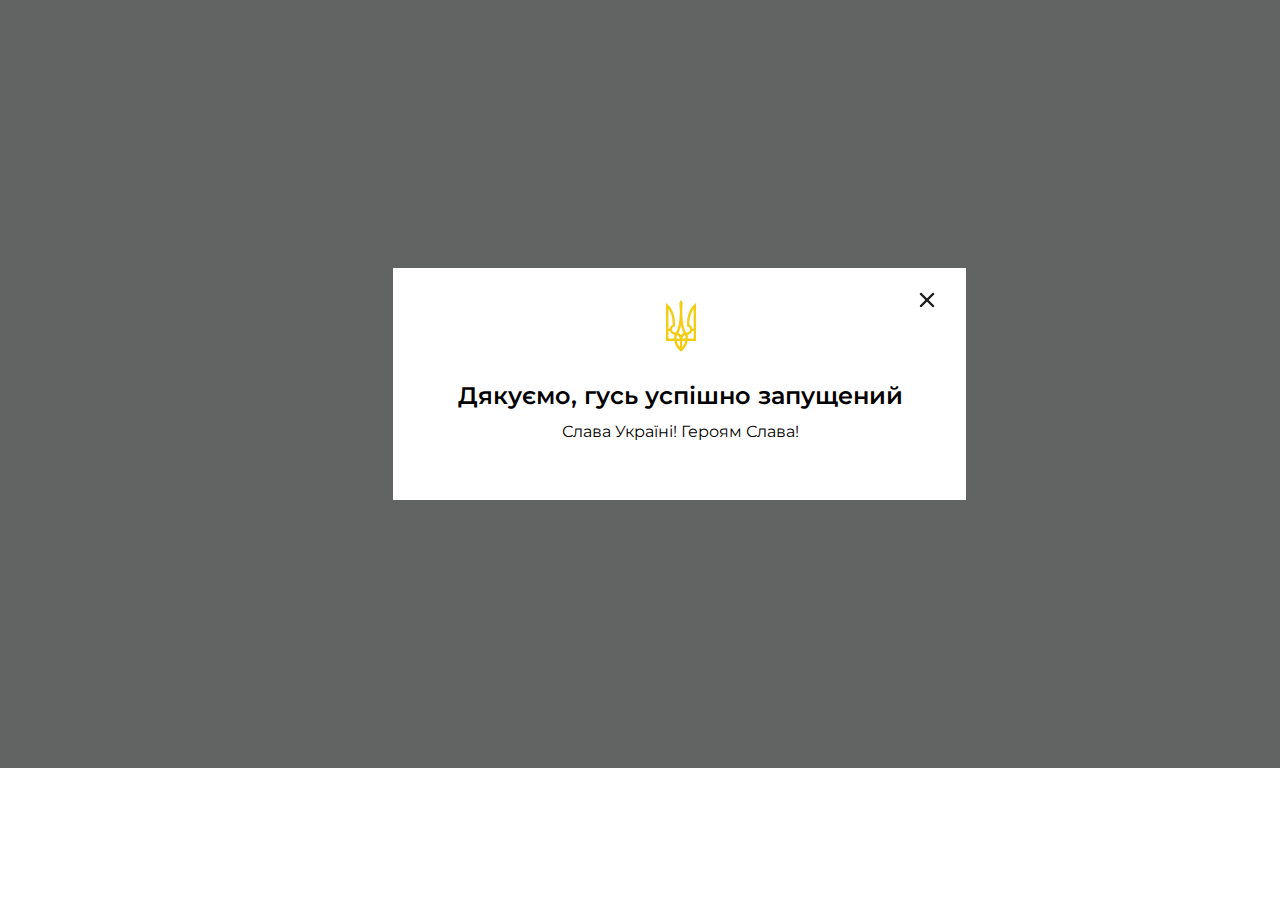
==== done.html @ e590ea31 "update:done" ====
<!DOCTYPE html>
<html lang="en">
<head>
    <meta charset="UTF-8">
    <meta http-equiv="X-UA-Compatible" content="IE=edge">
    <meta name="viewport" content="width=device-width, initial-scale=1.0">
    <link rel="preconnect" href="https://fonts.googleapis.com">
	<link rel="preconnect" href="https://fonts.gstatic.com" crossorigin>
	<link href="https://fonts.googleapis.com/css2?family=Montserrat:wght@400;500;600&display=swap" rel="stylesheet">
    <link rel="stylesheet" href="./css/style.css">
    <title>modal2</title>
</head>
<body>
    <div class="done-wrapper">
        <div class="done-container">
            <div>
                <img class="done-gerb" src="./img/gerb.svg" alt="done-gerb">
                <a class="done-close" href="./index.html"><img src="./img/vector.png" alt="close"></a>
                <p class="sub-title done__sub-title">Дякуємо, гусь успішно запущений</p>
                <p class="done-text">Слава Україні! Героям Слава!</p>
            </div>    
        </div>
    </div>
</body>
</html>
---- css/style.css ----
/* Обнуление */
*{padding:0;margin:0;border:0;}
*,*:before,*:after{-moz-box-sizing:border-box;-webkit-box-sizing:border-box;box-sizing:border-box;}
:focus,:active{outline:none;}
a:focus,a:active{outline:none;}
nav,footer,header,aside{display:block;}
html,body{height:100%;width:100%;font-size:100%;line-height:1;font-size:14px;-ms-text-size-adjust:100%;-moz-text-size-adjust:100%;-webkit-text-size-adjust:100%;}
input,button,textarea{font-family:inherit;}
input::-ms-clear{display:none;}
button{cursor:pointer;}
button::-moz-focus-inner{padding:0;border:0;}
a,a:visited{text-decoration:none;}
a:hover{text-decoration:none;}
ul li{list-style:none;}
img{vertical-align:top;}
h1,h2,h3,h4,h5,h6{font-size:inherit;font-weight:inherit;}

:root{
    --main-font:"Montserrat", sans-serif;

    --gradient-background-color:linear-gradient(270deg, #C1E8FF 0%, #FFFFFF 100%);
    --main-background-color:#ffffff;

    --main-dark-color:#1B1D1F;
    --light-color:#ffffff;
    --accent-color:#FF6B0A;
    --secondary-dark-color:#010101;
}
/* global styles */
body{
    font-family:var(--main-font);
    font-size: 16px;
    line-height: 1.5;
    background-color: var(--main-background-color);
    color: var(--main-dark-color);
}
.title{
    font-weight: 600;
    font-size: 48px;
    line-height: 2.08;
}
.sub-title{
    font-weight: 600;
    font-size: 24px;
    line-height: 1;
    margin-bottom: 32px;
}
.container-first{
	max-width: 1360px;
	margin: 0px auto;
}
.wrapper {
    max-width: 1360px;
	overflow: hidden;
    margin: 0px auto;
	display: flex;
	flex-direction: column;
}
.hero{
    padding: 32px 0 0 90px;
    background:var(--gradient-background-color);
    margin-bottom: 52px;
}
.logo{
    width: 241px;
    display: inline-flex;
    margin-bottom: 56px;
}
.logo img{
    margin-right: 15px;
}
.logo p{
    font-weight: 500;
    font-size: 12px;
    line-height:1.25;
    display: flex;
    align-items: center;
    color: var(--secondary-dark-color);
}
.hero__row{
    display: flex;
}
.gus__img{
    margin-top: -120px;
}
.hero-left{
    width: 573px;
    height: 520px;
    padding: 60px 73px 60px 56px;
    background-color: var(--main-background-color);
    margin-right: 24px;
}
.good-evening {
    font-weight: 600;
    margin-bottom: 16px;
}
.start {
    font-weight: 600;
    font-size: 24px;
    line-height: 1;
    color: var(--accent-color);
}
.hero-title {
    font-weight: 600;
    font-size: 64px;
    line-height: 1.12;
    margin-bottom: 24px;
}
.hero-text {
    margin-bottom: 48px;
}
.button {
    background:var(--accent-color);
    border-radius: 8px;
    padding:12px 24px;
    color: var(--light-color);
    font-size: 16px;
    line-height: 1.5;
}
.facts{
    max-width: 875px;
    margin: 0px auto;
}
.about-description{
    text-align: center;
}
.about-decoration img{
    margin-bottom: 16px;
}
.about-decoration h2{
    margin-bottom: 16px;
}
.systems__body{
    text-align: center;
    margin-bottom: 48px;
}
.systems-cont{
    width: 1360px;
    margin: 0px auto;
}
.list{
    display: flex;
    justify-content: space-between;
}
.list-item{
    max-width: 374px;
}
/* footer */
.footer{
    padding-bottom: 72px;
}
.footer-container{
    max-width: 1170px;
    text-align: center;
    padding: 72px 148px;
    background:var(--gradient-background-color);
    margin: 0px auto;
}



/* modal 1 */
.modal-wrapper{
    position: relative;
    max-width: 1360px;
	overflow: hidden;
    margin: 0px auto;
	display: flex;
	flex-direction: column;
    text-align: center;
    padding: 122px 393px;
    background: rgb(98, 99, 99);
}
.modal-container {
    
    display: flex;
    width:573px; 
    height: 524px;
    text-align: center;
    background: var(--main-background-color);
    color: #000;    
    padding: 24px 93px 60px;
}
.close{
    position: absolute;
    left: 919px;
    top: 146px;
}
.modal__gerb{ 
    margin-top: 8px;
    margin-bottom: 32px;
}
.modal__sub-title{
    margin-bottom: 12px;
}
.modal-text{
    margin-bottom: 24px;
}
.fields{
    display: flex;
    flex-direction: column;
    width: 374px;
    margin: 0px auto;  
}
.text-field {
    display: block;
    text-align: left;
    height: 80px;
    margin-bottom: 16px;
}
.mail-field{
    margin-bottom: 0;
}
.input {
    font-size:30px;
    width: 374px;
    height: 48px;
    background: #FFFFFF;
    border: 1px solid #005BBB;
    border-radius: 8px;
}
.modal-button{
    display: inline-block;
    width: 172px;
    margin-top: 40px; 
}



/* modal 2 */

.done-wrapper{
    position: relative;
    max-width: 1360px;
	overflow: hidden;
    margin: 0px auto;
	display: flex;
	flex-direction: column;
    text-align: center;
    padding: 268px 393px;
    background: rgb(98, 99, 99);
}
.done-container{
    display: flex;
    width:573px; 
    height: 232px;
    text-align: center;
    background: var(--main-background-color);
    color: #000;    
    padding-top: 24px;
    padding-left: 65px;
    padding-bottom: 55px;
}
.done-close{
    position: absolute;
    left: 919px;
    top: 292px;
}
.done-gerb{
    margin-top: 8px;
    margin-bottom: 32px;
}
.done__sub-title{
    margin-bottom: 12px;
}
.done-text{
    margin-top: 12px;    
}
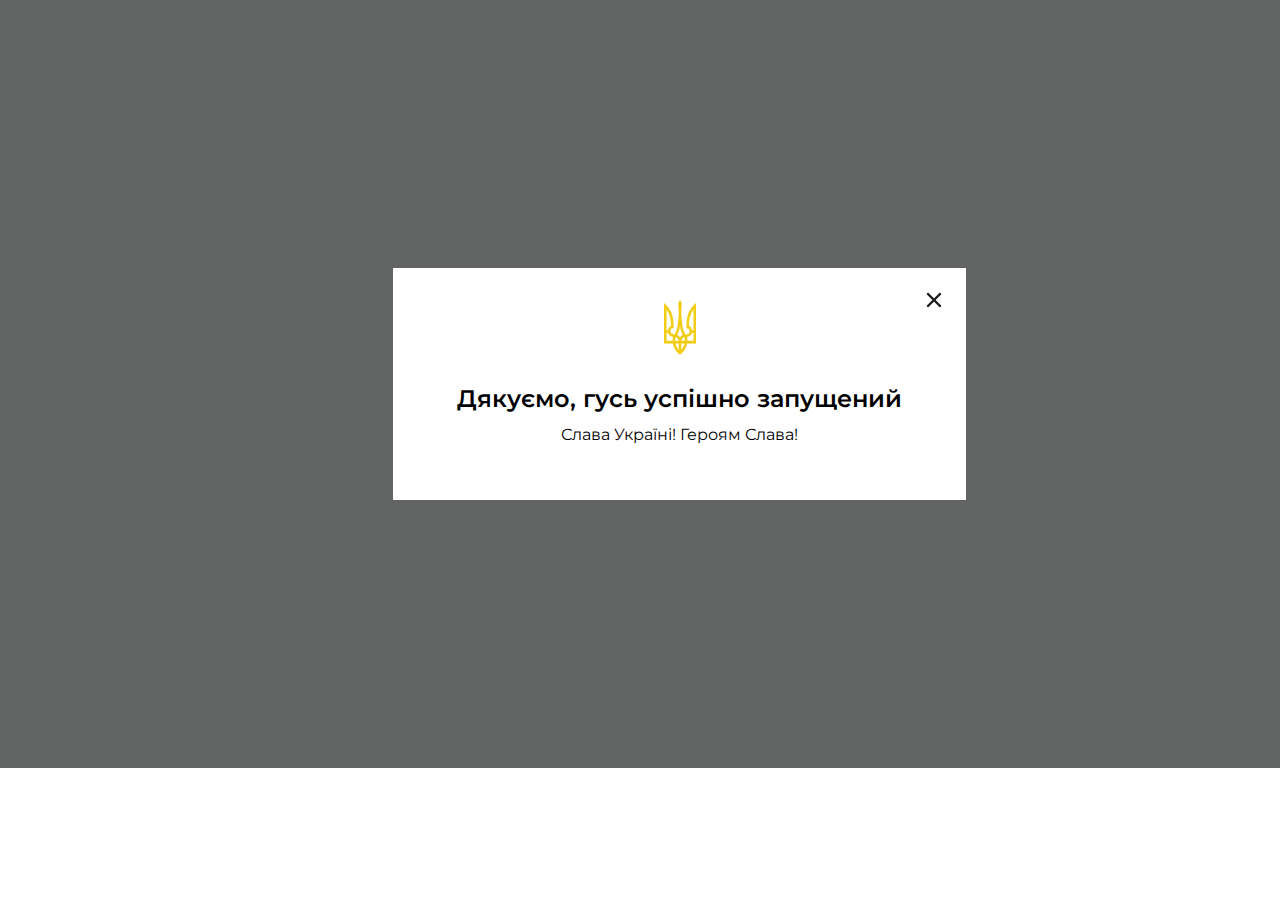
==== commit 11b58cf8: "fix:i hope its me last fixed lol" ====
--- a/done.html
+++ b/done.html
@@ -13,12 +13,10 @@
 <body>
     <div class="done-wrapper">
         <div class="done-container">
-            <div>
-                <img class="done-gerb" src="./img/gerb.svg" alt="done-gerb">
-                <a class="done-close" href="./index.html"><img src="./img/vector.png" alt="close"></a>
-                <p class="sub-title done__sub-title">Дякуємо, гусь успішно запущений</p>
-                <p class="done-text">Слава Україні! Героям Слава!</p>
-            </div>    
+            <img class="done-gerb" src="./img/gerb.svg" alt="done-gerb">
+            <a class="done-close" href="./modal.html"><img src="./img/vector.png" alt="close"></a>
+            <p class="sub-title done__sub-title">Дякуємо, гусь успішно запущений</p>
+            <p>Слава Україні! Героям Слава!</p>   
         </div>
     </div>
 </body>
--- a/css/style.css
+++ b/css/style.css
@@ -50,7 +50,7 @@
 	margin: 0px auto;
 }
 .wrapper {
-    max-width: 1360px;
+    width: 1360px;
 	overflow: hidden;
     margin: 0px auto;
 	display: flex;
@@ -59,7 +59,6 @@
 .hero{
     padding: 32px 0 0 90px;
     background:var(--gradient-background-color);
-    margin-bottom: 52px;
 }
 .logo{
     width: 241px;
@@ -69,7 +68,7 @@
 .logo img{
     margin-right: 15px;
 }
-.logo p{
+.logo span{
     font-weight: 500;
     font-size: 12px;
     line-height:1.25;
@@ -120,23 +119,21 @@
 .facts{
     max-width: 875px;
     margin: 0px auto;
-}
-.about-description{
-    text-align: center;
+    text-align: center;
+    margin-top: 52px;
+    margin-bottom: 24px;
 }
 .about-decoration img{
     margin-bottom: 16px;
 }
 .about-decoration h2{
     margin-bottom: 16px;
-}
-.systems__body{
-    text-align: center;
-    margin-bottom: 48px;
-}
+}   
 .systems-cont{
     width: 1360px;
     margin: 0px auto;
+    text-align: center;
+    margin-bottom: 48px;
 }
 .list{
     display: flex;
@@ -144,13 +141,18 @@
 }
 .list-item{
     max-width: 374px;
+}
+.description{
+    width: 280px;
+    text-align: left;
+    margin: 0px auto;
 }
 /* footer */
 .footer{
     padding-bottom: 72px;
 }
 .footer-container{
-    max-width: 1170px;
+    width: 1170px;
     text-align: center;
     padding: 72px 148px;
     background:var(--gradient-background-color);
@@ -161,8 +163,6 @@
 
 /* modal 1 */
 .modal-wrapper{
-    position: relative;
-    max-width: 1360px;
 	overflow: hidden;
     margin: 0px auto;
 	display: flex;
@@ -172,8 +172,10 @@
     background: rgb(98, 99, 99);
 }
 .modal-container {
-    
-    display: flex;
+    margin: 0px auto;
+    display: flex;
+    flex-direction: column;
+    position: relative;
     width:573px; 
     height: 524px;
     text-align: center;
@@ -183,12 +185,12 @@
 }
 .close{
     position: absolute;
-    left: 919px;
-    top: 146px;
+    right: 24px;
+    top: 24px;
 }
 .modal__gerb{ 
-    margin-top: 8px;
-    margin-bottom: 32px;
+    width: 32px;
+    margin: 0px auto 32px;
 }
 .modal__sub-title{
     margin-bottom: 12px;
@@ -220,9 +222,9 @@
     border-radius: 8px;
 }
 .modal-button{
-    display: inline-block;
+    display: block;
     width: 172px;
-    margin-top: 40px; 
+    margin: 40px auto 60px; 
 }
 
 
@@ -230,8 +232,6 @@
 /* modal 2 */
 
 .done-wrapper{
-    position: relative;
-    max-width: 1360px;
 	overflow: hidden;
     margin: 0px auto;
 	display: flex;
@@ -242,29 +242,28 @@
 }
 .done-container{
     display: flex;
+    flex-direction: column;
+    margin: 0 auto;
+    position: relative;
     width:573px; 
     height: 232px;
     text-align: center;
     background: var(--main-background-color);
-    color: #000;    
-    padding-top: 24px;
-    padding-left: 65px;
-    padding-bottom: 55px;
+    color: #000;  
+    padding: 32px 64px 56px;  
+    
 }
 .done-close{
     position: absolute;
-    left: 919px;
-    top: 292px;
+    right: 24px;
+    top: 24px;
 }
 .done-gerb{
-    margin-top: 8px;
-    margin-bottom: 32px;
+    width: 32px;
+    margin: 0px auto 32px;
 }
 .done__sub-title{
     margin-bottom: 12px;
 }
-.done-text{
-    margin-top: 12px;    
-}
-
-
+
+
